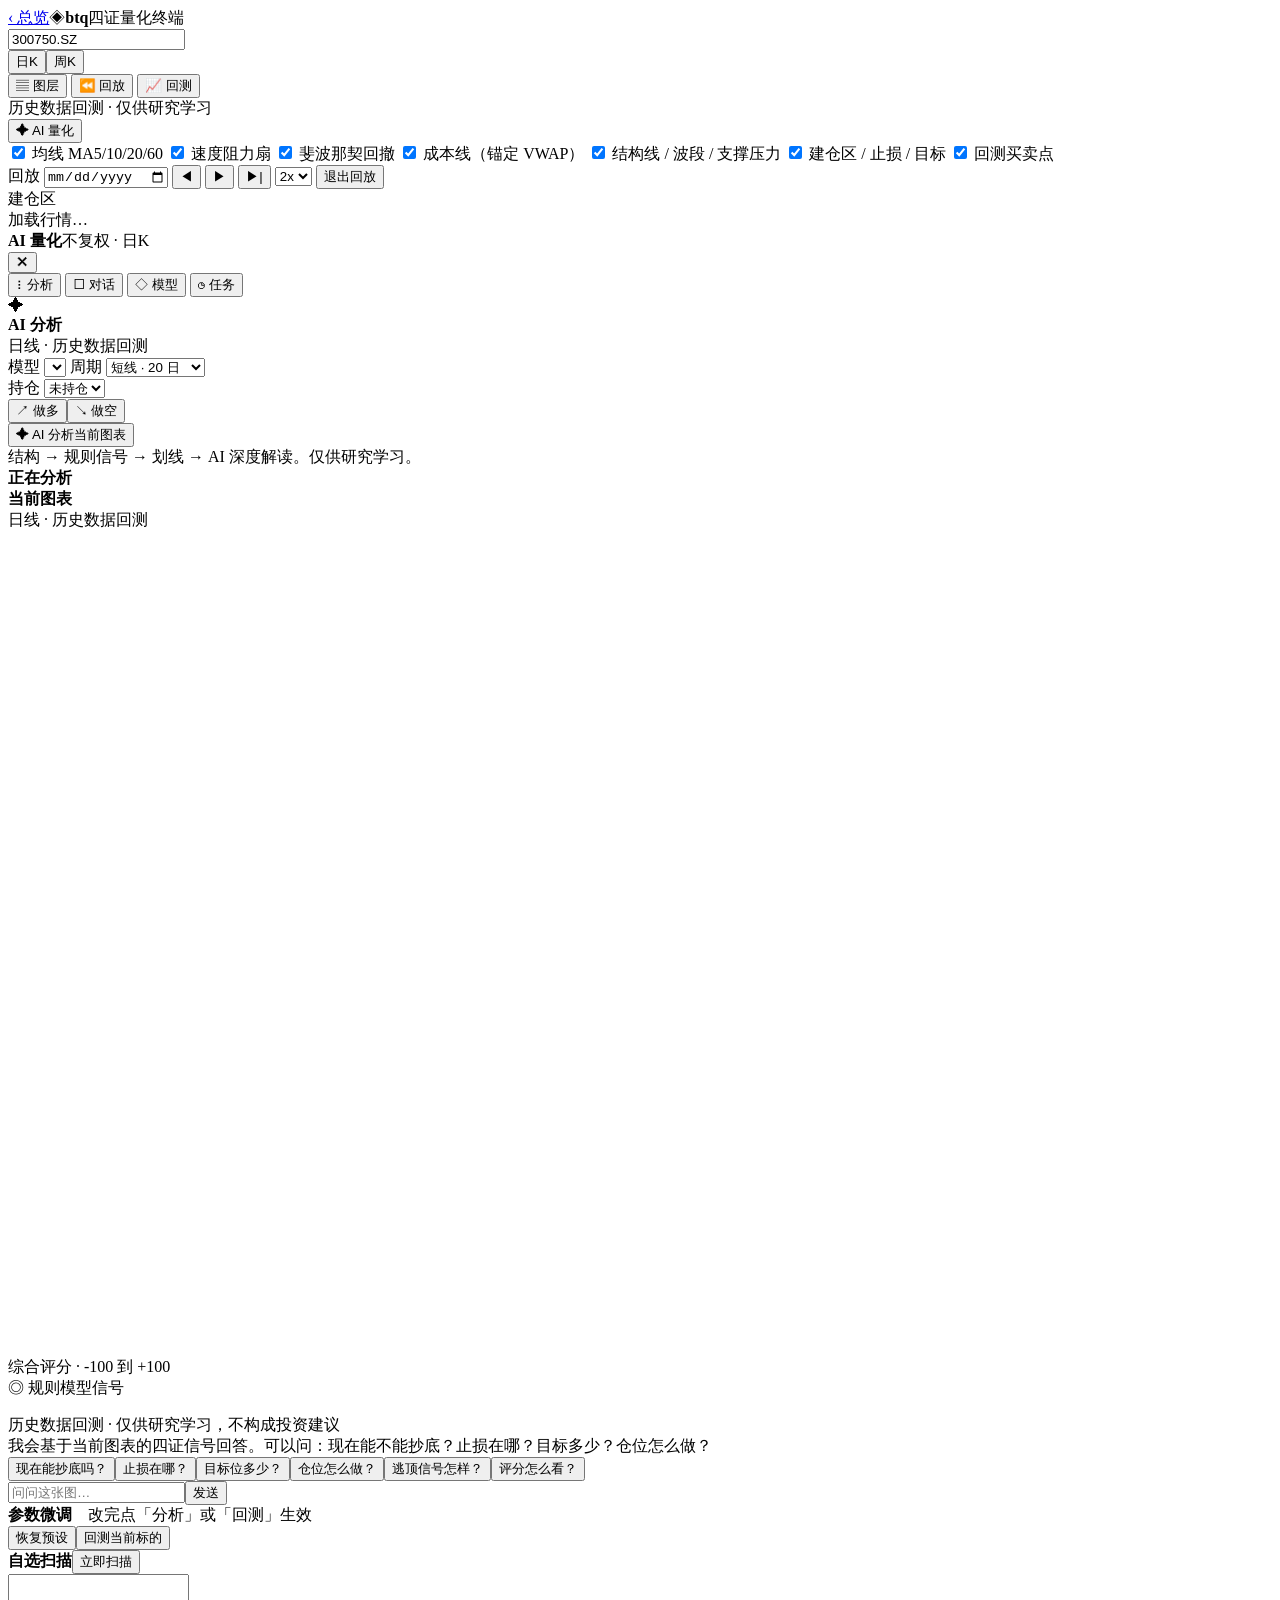
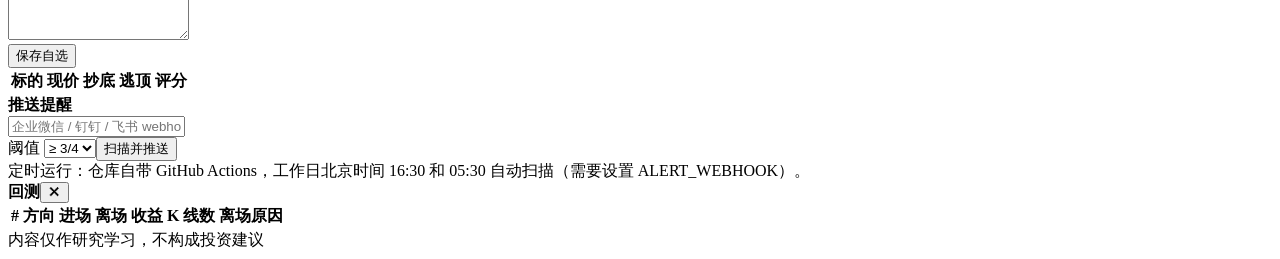
==== btq/web/chart.html @ 6d3b99d8 "v0.3: 首屏收盘结论（分组色块墙 + 入场/离场/减仓/关注/观望），各市场收盘后自动更新；修复 Pages 部署失败（改发布到 gh-pages 分支）；新增新浪/中证/港股/金交所数据源" ====
<!doctype html>
<html lang="zh-CN">
<head>
<meta charset="utf-8" />
<meta name="viewport" content="width=device-width, initial-scale=1" />
<title>btq · 四证量化终端</title>
<link rel="stylesheet" href="static/app.css" />
<script src="static/vendor/lightweight-charts.standalone.production.js"></script>
</head>
<body>
<header class="topbar">
  <div class="brand"><a class="back" href="./" title="回到总览">‹ 总览</a><span class="logo">◈</span><b id="symName">btq</b><span class="muted">四证量化终端</span></div>
  <div class="sym">
    <input id="symbol" list="symlist" value="300750.SZ" spellcheck="false" autocomplete="off" />
    <datalist id="symlist"></datalist>
  </div>
  <div class="seg" id="tf">
    <button data-v="1d" class="on">日K</button><button data-v="1w">周K</button>
  </div>
  <div class="tools">
    <button class="tb" id="btnLayers" title="图层">▤ 图层</button>
    <button class="tb" id="btnReplay" title="回放">⏪ 回放</button>
    <button class="tb" id="btnBacktest" title="回测">📈 回测</button>
  </div>
  <div class="title-center">历史数据回测 · 仅供研究学习</div>
  <div class="right">
    <span class="quote" id="quote"></span>
    <button class="ai-btn" id="btnPanel">✦ AI 量化</button>
  </div>
</header>

<div id="layers" class="pop hidden">
  <label><input type="checkbox" data-layer="ma" checked> 均线 MA5/10/20/60</label>
  <label><input type="checkbox" data-layer="fan" checked> 速度阻力扇</label>
  <label><input type="checkbox" data-layer="fib" checked> 斐波那契回撤</label>
  <label><input type="checkbox" data-layer="avwap" checked> 成本线（锚定 VWAP）</label>
  <label><input type="checkbox" data-layer="structure" checked> 结构线 / 波段 / 支撑压力</label>
  <label><input type="checkbox" data-layer="plan" checked> 建仓区 / 止损 / 目标</label>
  <label><input type="checkbox" data-layer="trades" checked> 回测买卖点</label>
</div>

<div id="replaybar" class="replaybar hidden">
  <span class="rb-title">回放</span>
  <input type="date" id="rpDate" />
  <button id="rpPrev" title="上一根">◀</button>
  <button id="rpPlay" title="播放">▶</button>
  <button id="rpNext" title="下一根">▶|</button>
  <select id="rpSpeed"><option value="900">1x</option><option value="400" selected>2x</option><option value="150">5x</option></select>
  <span id="rpInfo" class="muted"></span>
  <button id="rpExit" class="ghost">退出回放</button>
</div>

<main class="layout">
  <section class="charts" id="charts">
    <div class="pane main" id="paneMain"><div class="legend" id="lgMain"></div><div class="zone" id="zone"><span>建仓区</span></div></div>
    <div class="pane sub" id="paneMacd"><div class="legend" id="lgMacd"></div></div>
    <div class="pane sub" id="paneVol"><div class="legend" id="lgVol"></div></div>
    <div class="loading hidden" id="loading"><div class="spin"></div><span>加载行情…</span></div>
  </section>

  <aside class="panel" id="panel">
    <div class="ph">
      <div class="ph-l"><span class="dot"></span><b>AI 量化</b><span class="chip" id="phMeta">不复权 · 日K</span></div>
      <button class="ghost sm" id="btnClose">✕</button>
    </div>
    <nav class="tabs">
      <button data-tab="analysis" class="on">⫶ 分析</button>
      <button data-tab="chat">☐ 对话</button>
      <button data-tab="model">◇ 模型</button>
      <button data-tab="tasks">◷ 任务</button>
    </nav>

    <div class="tab" id="tab-analysis">
      <div class="card glow">
        <div class="ct"><span class="ic">✦</span><div><b>AI 分析</b><div class="muted s">日线 · 历史数据回测</div></div></div>
        <div class="row">
          <label class="sel">模型 <select id="preset"></select></label>
          <label class="sel">周期 <select id="period"><option value="short">短线 · 20 日</option><option value="mid">中线 · 60 日</option><option value="long">长线 · 120 日</option></select></label>
        </div>
        <div class="row">
          <label class="sel">持仓 <select id="holding"><option value="flat">未持仓</option><option value="long">持多</option><option value="short">持空</option></select></label>
          <div class="seg sm" id="direction"><button data-v="long" class="on">↗ 做多</button><button data-v="short">↘ 做空</button></div>
        </div>
        <button class="primary" id="btnAnalyze">✦ AI 分析当前图表</button>
        <div class="muted s">结构 → 规则信号 → 划线 → AI 深度解读。仅供研究学习。</div>
      </div>

      <div class="card hidden" id="stepsCard">
        <div class="ct between"><b id="stepsTitle">正在分析</b><span class="muted s" id="stepsTime"></span></div>
        <div class="steps" id="steps"></div>
      </div>

      <div class="card hidden" id="scoreCard">
        <div class="ct between"><div><b>当前图表</b><div class="muted s" id="scoreSub">日线 · 历史数据回测</div></div><span class="bias" id="bias"></span></div>
        <div class="score-wrap">
          <div class="gauge"><svg viewBox="0 0 200 130" id="gauge"></svg><div class="gv" id="gaugeVal"></div><div class="gl" id="gaugeLbl"></div><div class="muted s">综合评分 · -100 到 +100</div></div>
          <div class="bars" id="scoreBars"></div>
        </div>
      </div>

      <div class="card hidden" id="signalCard">
        <div class="muted s">◎ 规则模型信号</div>
        <div class="sig">
          <div class="muted s" id="sigModel"></div>
          <div class="verdict" id="verdict"></div>
          <div class="tags" id="sigTags"></div>
          <p id="sigText"></p>
          <p class="ai-text hidden" id="sigAi"></p>
          <div class="muted xs">历史数据回测 · 仅供研究学习，不构成投资建议</div>
        </div>
        <div class="metrics" id="metrics"></div>
        <div class="evid" id="evidence"></div>
      </div>
    </div>

    <div class="tab hidden" id="tab-chat">
      <div class="chat" id="chatLog"><div class="msg bot">我会基于当前图表的四证信号回答。可以问：现在能不能抄底？止损在哪？目标多少？仓位怎么做？</div></div>
      <div class="quick" id="quick">
        <button>现在能抄底吗？</button><button>止损在哪？</button><button>目标位多少？</button><button>仓位怎么做？</button><button>逃顶信号怎样？</button><button>评分怎么看？</button>
      </div>
      <form class="chat-in" id="chatForm"><input id="chatInput" placeholder="问问这张图…" autocomplete="off" /><button class="primary sm">发送</button></form>
      <div class="muted xs" id="chatEngine"></div>
    </div>

    <div class="tab hidden" id="tab-model">
      <div id="presetCards"></div>
      <div class="card">
        <div class="ct"><b>参数微调</b><span class="muted s">　改完点「分析」或「回测」生效</span></div>
        <div class="params" id="params"></div>
        <div class="row"><button class="ghost" id="btnReset">恢复预设</button><button class="primary sm" id="btnRunBt">回测当前标的</button></div>
      </div>
    </div>

    <div class="tab hidden" id="tab-tasks">
      <div class="card">
        <div class="ct between"><b>自选扫描</b><button class="primary sm" id="btnScan">立即扫描</button></div>
        <textarea id="watch" rows="4" spellcheck="false"></textarea>
        <div class="row"><button class="ghost sm" id="btnSaveWatch">保存自选</button><span class="muted s" id="scanInfo"></span></div>
        <table class="scan"><thead><tr><th>标的</th><th>现价</th><th>抄底</th><th>逃顶</th><th>评分</th></tr></thead><tbody id="scanBody"></tbody></table>
      </div>
      <div class="card">
        <div class="ct"><b>推送提醒</b></div>
        <input id="webhook" placeholder="企业微信 / 钉钉 / 飞书 webhook 地址" />
        <div class="row"><label class="sel">阈值 <select id="minScore"><option value="3">≥ 3/4</option><option value="4">4/4</option></select></label><button class="primary sm" id="btnAlert">扫描并推送</button></div>
        <div class="muted s" id="alertInfo">定时运行：仓库自带 GitHub Actions，工作日北京时间 16:30 和 05:30 自动扫描（需要设置 ALERT_WEBHOOK）。</div>
      </div>
    </div>
  </aside>
</main>

<div class="drawer hidden" id="drawer">
  <div class="dh"><b id="btTitle">回测</b><span class="muted s" id="btSub"></span><button class="ghost sm" id="btClose">✕</button></div>
  <div class="db">
    <div class="btm" id="btMetrics"></div>
    <div class="bteq" id="btEquity"></div>
    <div class="bttable"><table><thead><tr><th>#</th><th>方向</th><th>进场</th><th>离场</th><th>收益</th><th>K 线数</th><th>离场原因</th></tr></thead><tbody id="btBody"></tbody></table></div>
  </div>
</div>

<footer class="foot"><span>内容仅作研究学习，不构成投资建议</span><span id="clock"></span></footer>
<div class="toast hidden" id="toast"></div>
<script src="static/app.js"></script>
</body>
</html>
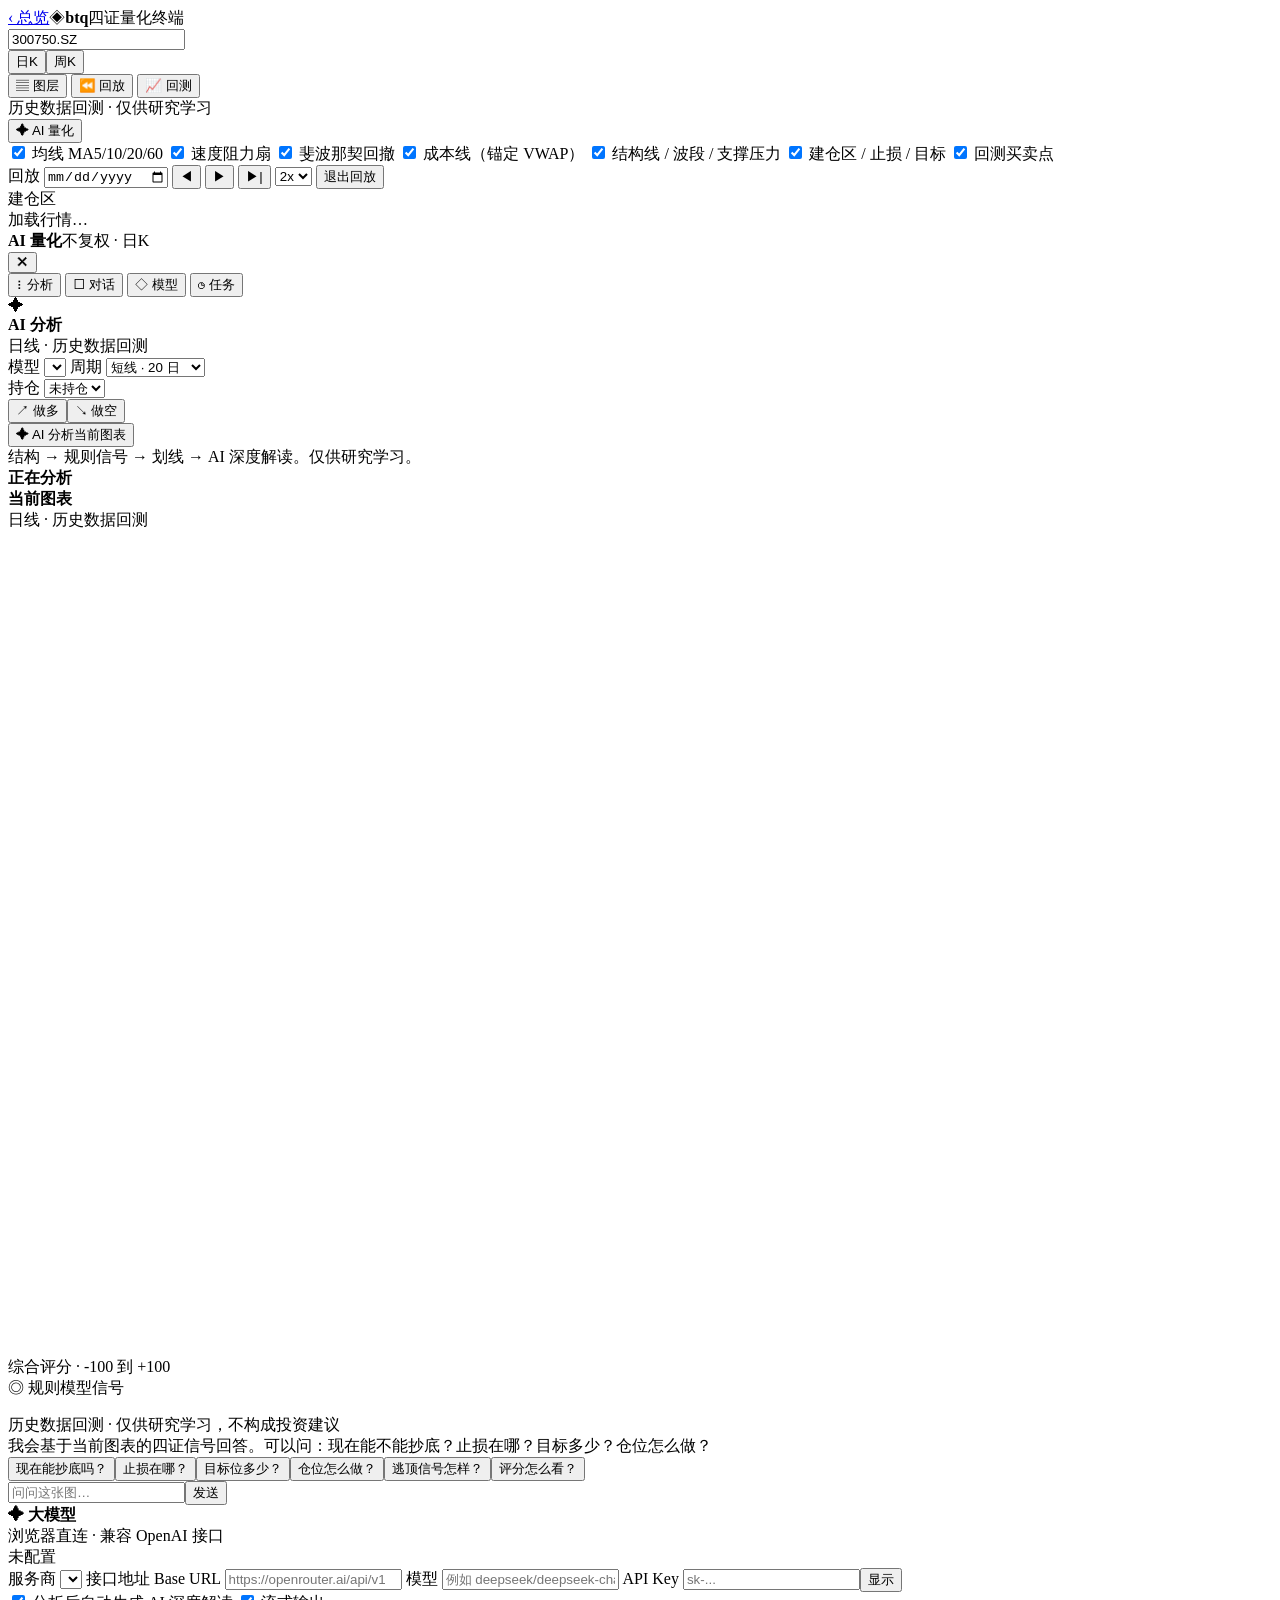
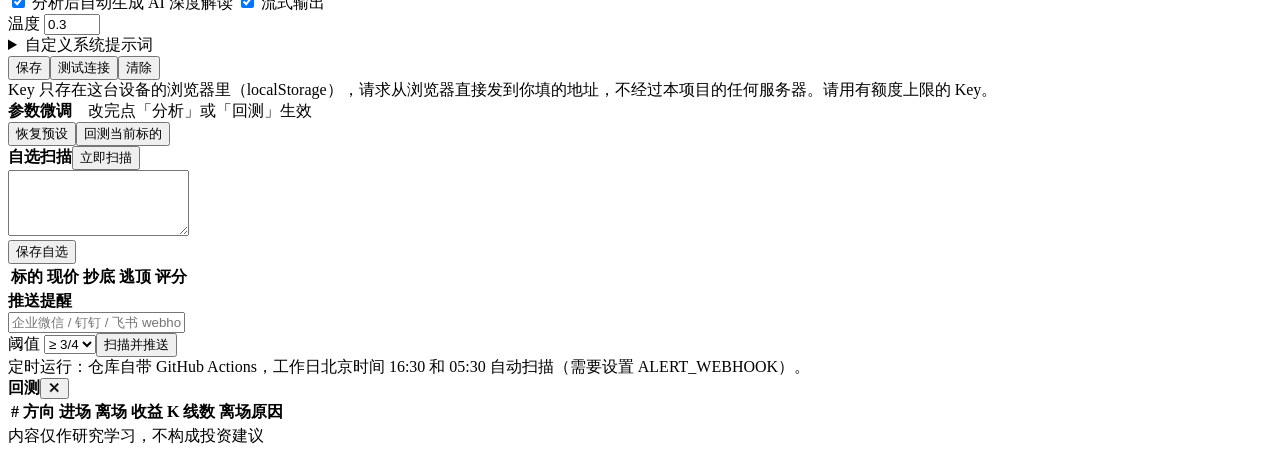
==== commit 2ac1673b: "网页内配置大模型：浏览器直连 OpenAI 兼容接口（自定义 URL / Key / 模型 / 提示词，流式输出），设置只存 localStorage" ====
--- a/btq/web/chart.html
+++ b/btq/web/chart.html
@@ -123,6 +123,21 @@
     </div>
 
     <div class="tab hidden" id="tab-model">
+      <div class="card glow" id="llmCard">
+        <div class="ct between"><div><b>✦ 大模型</b><div class="muted s">浏览器直连 · 兼容 OpenAI 接口</div></div><span class="pill" id="llmState">未配置</span></div>
+        <label class="fld">服务商 <select id="llmProvider"></select></label>
+        <label class="fld">接口地址 Base URL <input id="llmBase" placeholder="https://openrouter.ai/api/v1" spellcheck="false" autocomplete="off" /></label>
+        <label class="fld">模型 <input id="llmModel" placeholder="例如 deepseek/deepseek-chat" spellcheck="false" autocomplete="off" list="llmModels" /><datalist id="llmModels"></datalist></label>
+        <label class="fld">API Key <span class="keyrow"><input id="llmKey" type="password" placeholder="sk-..." spellcheck="false" autocomplete="off" /><button type="button" class="ghost sm" id="llmEye">显示</button></span></label>
+        <div class="row wrap">
+          <label class="chk"><input type="checkbox" id="llmAuto" checked /> 分析后自动生成 AI 深度解读</label>
+          <label class="chk"><input type="checkbox" id="llmStream" checked /> 流式输出</label>
+        </div>
+        <label class="fld">温度 <input id="llmTemp" type="number" min="0" max="1.5" step="0.1" value="0.3" /></label>
+        <details><summary class="muted s">自定义系统提示词</summary><textarea id="llmSys" rows="5" spellcheck="false"></textarea></details>
+        <div class="row"><button class="primary sm" id="llmSave">保存</button><button class="ghost sm" id="llmTest">测试连接</button><button class="ghost sm" id="llmClear">清除</button></div>
+        <div class="muted xs" id="llmInfo">Key 只存在这台设备的浏览器里（localStorage），请求从浏览器直接发到你填的地址，不经过本项目的任何服务器。请用有额度上限的 Key。</div>
+      </div>
       <div id="presetCards"></div>
       <div class="card">
         <div class="ct"><b>参数微调</b><span class="muted s">　改完点「分析」或「回测」生效</span></div>
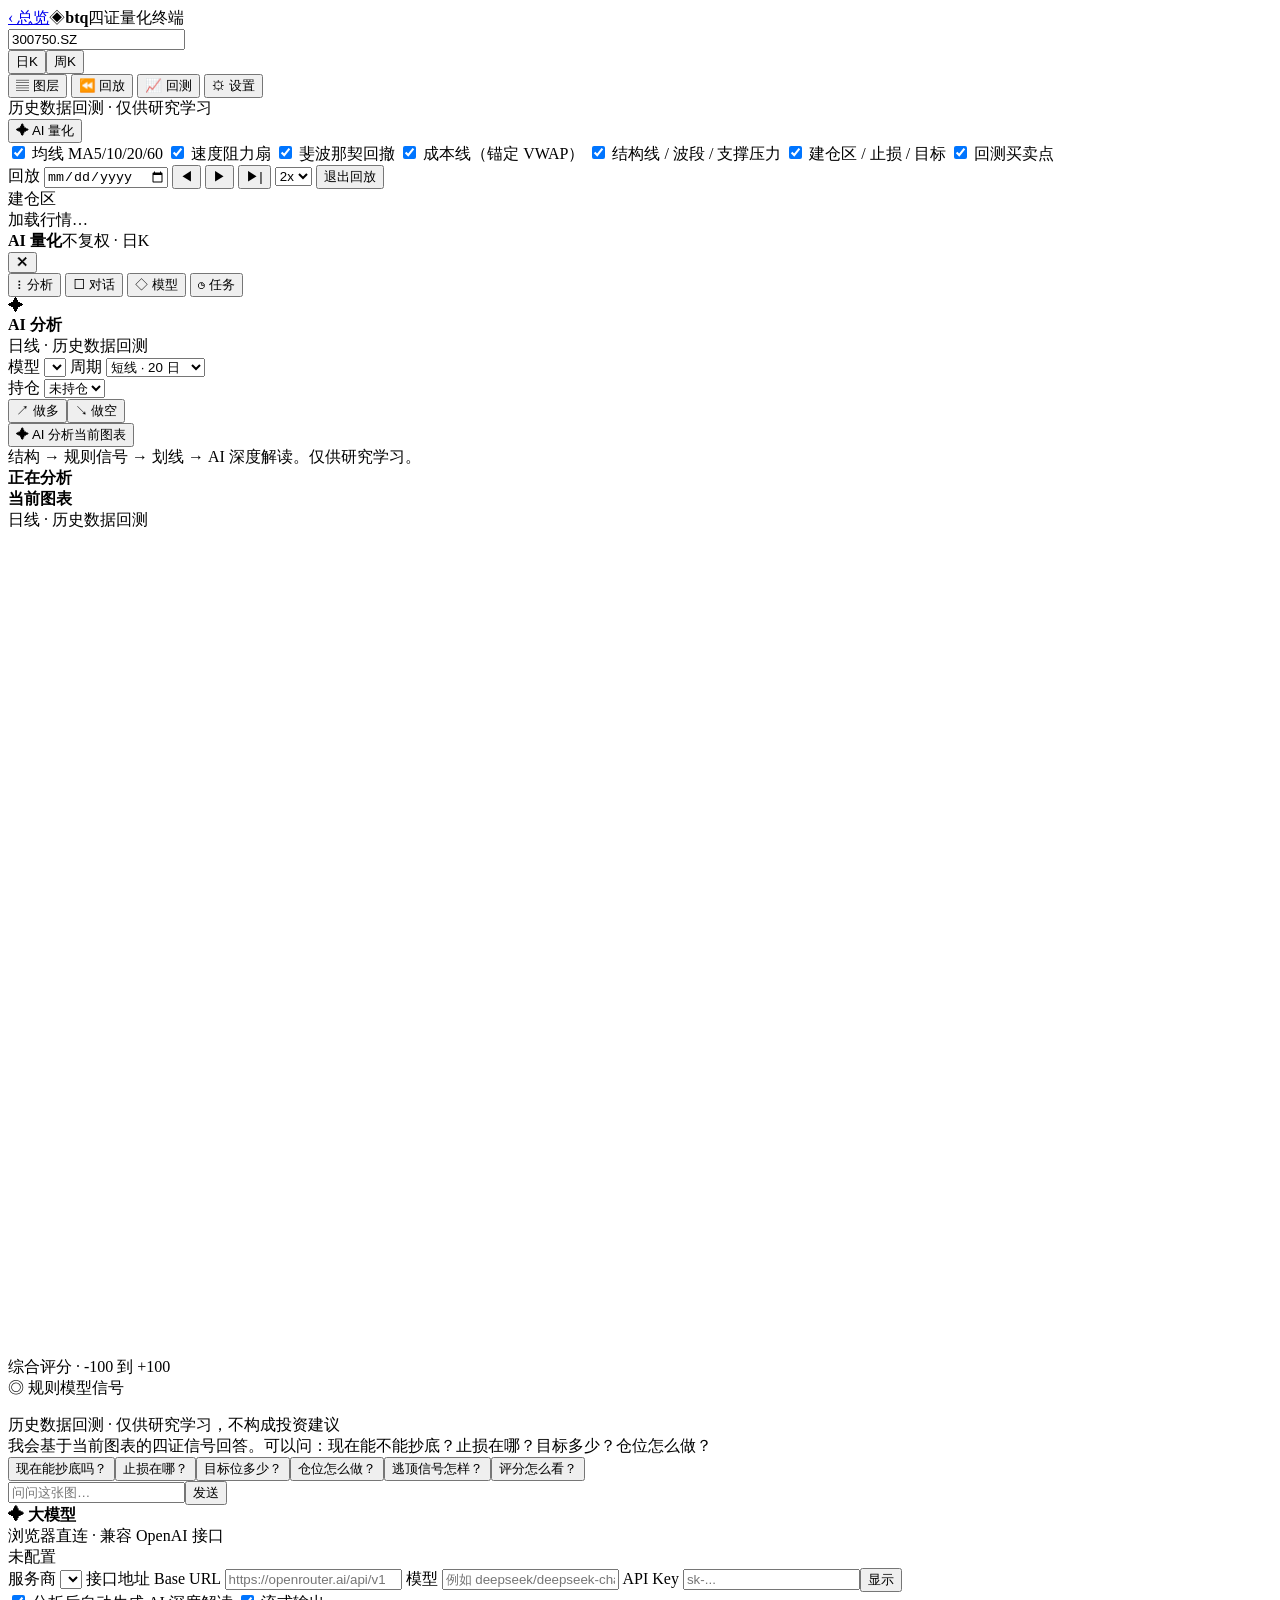
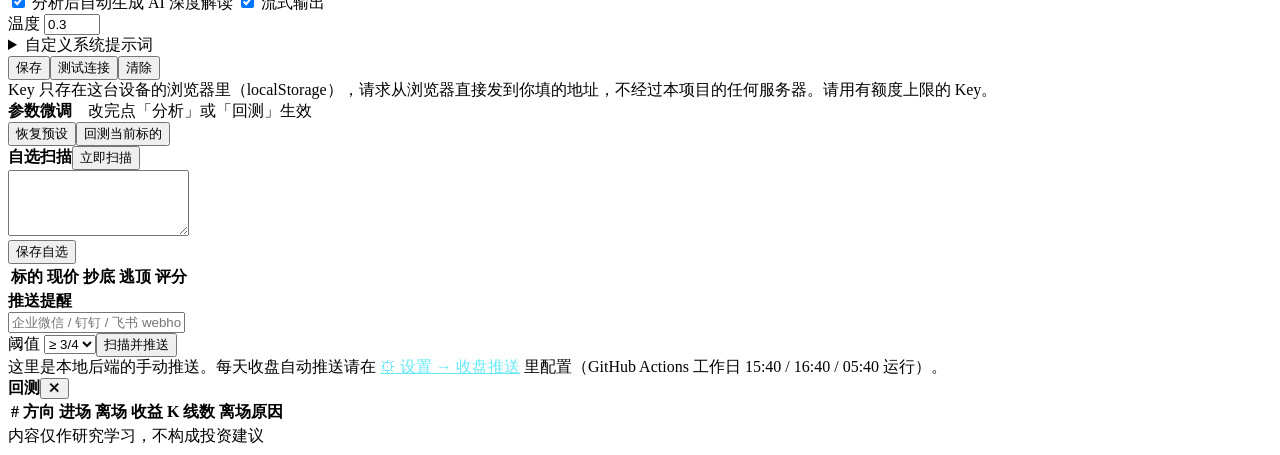
==== commit a9632994: "⚙ 设置面板：首页/详情页统一配置大模型和收盘推送（GitHub API 写仓库变量、一键测试推送/立即运行），Actions 支持 vars.ALERT_WEBHOOK / ALERT_LEVELS" ====
--- a/btq/web/chart.html
+++ b/btq/web/chart.html
@@ -21,6 +21,7 @@
     <button class="tb" id="btnLayers" title="图层">▤ 图层</button>
     <button class="tb" id="btnReplay" title="回放">⏪ 回放</button>
     <button class="tb" id="btnBacktest" title="回测">📈 回测</button>
+    <button class="tb" data-settings title="设置">⚙ 设置</button>
   </div>
   <div class="title-center">历史数据回测 · 仅供研究学习</div>
   <div class="right">
@@ -157,7 +158,7 @@
         <div class="ct"><b>推送提醒</b></div>
         <input id="webhook" placeholder="企业微信 / 钉钉 / 飞书 webhook 地址" />
         <div class="row"><label class="sel">阈值 <select id="minScore"><option value="3">≥ 3/4</option><option value="4">4/4</option></select></label><button class="primary sm" id="btnAlert">扫描并推送</button></div>
-        <div class="muted s" id="alertInfo">定时运行：仓库自带 GitHub Actions，工作日北京时间 16:30 和 05:30 自动扫描（需要设置 ALERT_WEBHOOK）。</div>
+        <div class="muted s" id="alertInfo">这里是本地后端的手动推送。每天收盘自动推送请在 <a href="#" data-settings style="color:#67e8f9">⚙ 设置 → 收盘推送</a> 里配置（GitHub Actions 工作日 15:40 / 16:40 / 05:40 运行）。</div>
       </div>
     </div>
   </aside>
@@ -174,6 +175,7 @@
 
 <footer class="foot"><span>内容仅作研究学习，不构成投资建议</span><span id="clock"></span></footer>
 <div class="toast hidden" id="toast"></div>
+<script src="static/settings.js"></script>
 <script src="static/app.js"></script>
 </body>
 </html>
